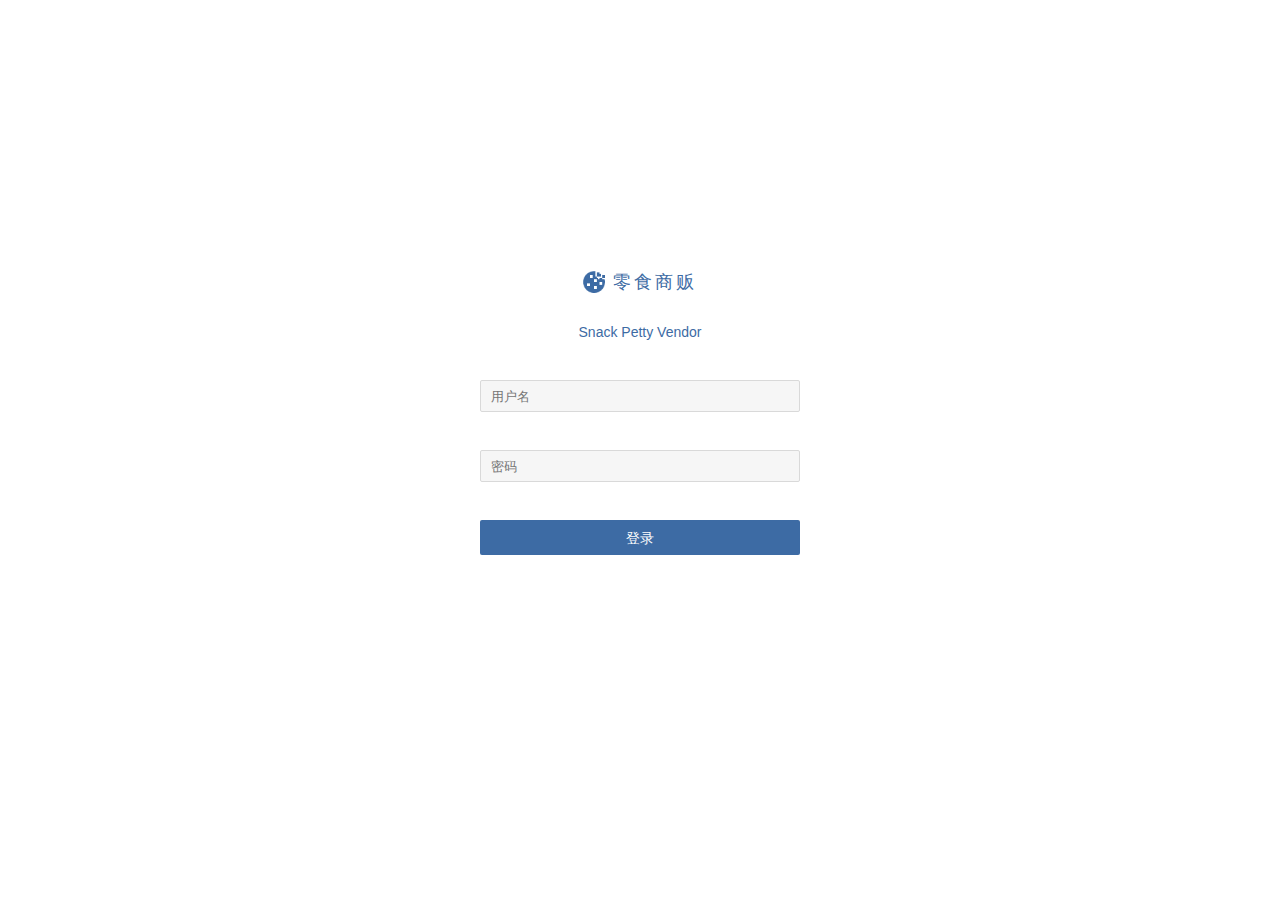
==== public/cms/pages/index.html @ a279054c "[20100209]小程序后端" ====
<!DOCTYPE html>
<html lang="en">
<head>
    <meta charset="UTF-8">
    <title>零食商贩－订单列表</title>
    <link rel="shortcut icon" href="../favicon.ico"/>
    <link href="../css/index/index.css" type="text/css" rel="stylesheet">
    <link href="../css/index/iconfont/iconfont.css" type="text/css" rel="stylesheet">
</head>
<body>
    <div class="banner-wrapper">
        <div class="logo">
            <img src="../imgs/logo.png">
            <div class="logo-word">
                <div>零食商贩</div>
                <div>Snack Petty Vendor</div>
            </div>
        </div>
        <div class="left-box">
            <a class="register" id="login-out" title="退出">退出</a>
        </div>
    </div>
    <div class="desktop-all-box">
        <div class="desktop item-wrapper">
            <div class="desktop-menu">
                <ul>
                    <li class="leftbar-item">
                        <a class="active">
                            <i class="iconfont icon-list"></i>
                            <span>订单列表</span>
                        </a>
                    </li>
                </ul>
            </div>
            <div class="desktop-main">
                <div class="order-box">
                    <table cellspacing="0" ng-show="docArr.length>0">
                        <thead>
                            <tr>
                                <td>订单号</td>
                                <td>商品名称</td>
                                <td>商品总数</td>
                                <td>商品总价格</td>
                                <td>订单状态</td>
                                <td>下单时间</td>
                                <td>操作</td>
                            </tr>
                        </thead>
                        <tbody id="order-table">

                        </tbody>
                    </table>
                    <div class="load-more">点击加载更多</div>
                    <div class="no-more">没有更多订单了</div>
                </div>
            </div>
        </div>
    </div>
    <div class="global-tips">
        <p></p>
    </div>
</body>
<script src="../js/common.js" type="application/javascript"></script>
<script src="../js/jquery-1.8.2.min.js" type="application/javascript"></script>
<script src="../js/index.js" type="application/javascript"></script>
</html>
---- public/cms/css/index/index.css ----
.c {
  cursor: pointer;
}
.nodata {
  font-size: 12px;
  color: #a09e9e;
  text-align: center;
  margin: 5px auto;
}
* {
  /*禁用手机浏览器的用户选择功能 */
  -moz-user-select: none;
  font-family: "Arial", "Microsoft YaHei", "黑体", "宋体", sans-serif;
  -webkit-overflow-scrolling: touch;
}
a,
a:hover,
a:link,
a:hover,
a:active,
a:visited {
  text-decoration: none;
  word-break: break-all;
}
a:focus {
  outline: none;
  -moz-outline: none;
}
input[type="text"],
input[type="password"],
textarea {
  -webkit-appearance: none;
  -webkit-tap-highlight-color: rgba(255, 255, 255, 0);
}
input[type="text"]:focus,
input[type="password"]:focus,
textarea:focus {
  outline: 0;
  border: 1px solid #3667a6;
}
.font-icon {
  display: inline-block;
}
.iconfont {
  color: #3d6ba4;
}
.iconfont.gray {
  color: #a09e9e;
}
.txt-ellipsis {
  text-overflow: ellipsis;
  overflow: hidden;
  white-space: nowrap;
}
ul {
  margin: 0;
  padding: 0;
}
ul li {
  list-style: none;
}
html {
  height: 100%;
}
body {
  margin: 0;
  height: 100%;
}
.main-body-box {
  display: -webkit-box;
  display: -webkit-flex;
  display: -ms-flexbox;
  display: flex;
  -webkit-box-orient: vertical;
  -webkit-box-direction: normal;
  -webkit-flex-direction: column;
      -ms-flex-direction: column;
          flex-direction: column;
  min-height: 100vh;
  padding: 0;
  margin: 0;
}
.main-body-box .root-view {
  display: -webkit-box;
  display: -webkit-flex;
  display: -ms-flexbox;
  display: flex;
  -webkit-box-flex: 1;
  -webkit-flex: 1;
      -ms-flex: 1;
          flex: 1;
}
.main-body-box .root-view.bg {
  background-color: #F0F0F0;
}
.main-body-box .root-view .main-view {
  -webkit-box-flex: 1;
  -webkit-flex: 1;
      -ms-flex: 1;
          flex: 1;
  margin-top: 85px;
  width: 100%;
}
.main-body-box .root-view .main-view > div {
  height: 100%;
}
.main-body-box .root-view .main-view .item-wrapper {
  position: relative;
}
.normal-input {
  height: 28px;
  border: 1px solid #d9d9d9;
  background-color: #f6f6f6;
  text-indent: 8px;
  border-radius: 2px;
  background-clip: padding-box;
}
.normal-input:focus {
  border-color: #3d6ba4;
}
.small-input {
  height: 22px;
  border: 1px solid #d9d9d9;
  background-color: #f6f6f6;
  text-indent: 8px;
  border-radius: 2px;
  background-clip: padding-box;
}
.small-input:focus {
  border-color: #3d6ba4;
}
.normal-textarea {
  min-height: 90px;
  width: 100%;
  border: 1px solid #d9d9d9;
  background-color: #f6f6f6;
  text-indent: 8px;
  border-radius: 2px;
  background-clip: padding-box;
  padding: 5px 10px;
  color: #494949;
}
.normal-textarea:focus {
  border-color: #3d6ba4;
}
.disabled-input {
  height: 28px;
  border: 1px solid #d9d9d9;
  background-color: #d6d6d6;
  color: #999;
  text-indent: 8px;
  border-radius: 2px;
  background-clip: padding-box;
}
.normal-btn {
  background-color: #3d6ba4;
  border: none;
  color: #fff;
  border-radius: 2px;
  background-clip: padding-box;
  outline: none;
  cursor: pointer;
  font-size: 14px;
  line-height: 30px;
  height: 35px;
}
.normal-btn:hover {
  background-color: #19539e;
}
.normal-btn.disabled {
  pointer-events: none;
  background-color: #F6F6F6;
  color: #808080;
}
.normal-btn.disabled-blue {
  pointer-events: none;
  opacity: 0.8;
}
.normal-btn.upload-file-btn {
  width: 70px;
  height: 30px;
}
.full-screen-modal {
  background-color: rgba(0, 0, 0, 0.4);
  position: fixed;
  top: 0;
  left: 0;
  height: 100%;
  width: 100%;
  z-index: 1000;
}
.full-screen-modal .modal-main {
  width: 530px;
  height: 360px;
  position: absolute;
  top: 50%;
  left: 50%;
  margin-top: -170px;
  margin-left: -265px;
  box-shadow: 0 0 2px #212121;
  background-color: #ECF2F7;
  border-radius: 2px;
}
.full-screen-modal .modal-main .modal-header {
  border-radius: 2px;
  height: 45px;
  display: -webkit-box;
  display: -webkit-flex;
  display: -ms-flexbox;
  display: flex;
  -webkit-box-align: center;
  -webkit-align-items: center;
      -ms-flex-align: center;
          align-items: center;
  -webkit-box-pack: justify;
  -webkit-justify-content: space-between;
      -ms-flex-pack: justify;
          justify-content: space-between;
  line-height: 45px;
  background-color: #FFFFFF;
  box-shadow: 0 0 10px 0 rgba(0, 0, 0, 0.3);
}
.full-screen-modal .modal-main .modal-header > div {
  display: -webkit-box;
  display: -webkit-flex;
  display: -ms-flexbox;
  display: flex;
  -webkit-box-align: center;
  -webkit-align-items: center;
      -ms-flex-align: center;
          align-items: center;
}
.full-screen-modal .modal-main .modal-header > div:first-child {
  font-size: 15px;
  color: #a09e9e;
  padding-left: 15px;
}
.full-screen-modal .modal-main .modal-header > div:first-child span {
  font-size: 12px;
  margin-left: 7px;
  color: #555555;
}
.full-screen-modal .modal-main .modal-header > div:last-child {
  padding-right: 15px;
  font-size: 26px;
  color: #a09e9e;
  text-align: right;
  cursor: pointer;
}
.full-screen-modal .modal-main .modal-header > div:last-child span:hover {
  color: #000;
}
.full-screen-modal .modal-main .modal-form-content {
  width: 80%;
  margin: 70px auto;
}
.full-screen-modal .modal-main .modal-form-content .tips {
  margin: 30px auto;
  height: 35px;
  line-height: 35px;
  width: 70%;
  background-color: #AFBCE0;
  color: #4C60BF;
  text-align: center;
  border-radius: 3px;
  background-clip: padding-box;
  font-size: 14px;
}
.full-screen-modal .modal-main .modal-form-content .input-box {
  margin: 50px 0;
  text-align: center;
}
.full-screen-modal .modal-main .modal-form-content .input-box > * {
  display: inline-block;
}
.full-screen-modal .modal-main .modal-form-content .input-box input {
  width: 260px;
  margin-right: -10px;
}
.full-screen-modal .modal-main .modal-form-content .input-box .normal-btn {
  width: 90px;
  height: 32px;
  text-align: center;
}
.upload-file-group {
  display: -webkit-box;
  display: -webkit-flex;
  display: -ms-flexbox;
  display: flex;
  -webkit-box-align: center;
  -webkit-align-items: center;
      -ms-flex-align: center;
          align-items: center;
}
.upload-file-group label {
  color: #a09e9e;
  font-size: 12px;
}
.upload-file-group #uploader-file-input {
  width: 242px;
  margin-right: 10px;
}
.upload-file-group #uploader-file-btn {
  width: 80px;
  position: relative;
  cursor: pointer;
  text-align: center;
  line-height: 33px;
}
.upload-file-group #uploader-file-btn span {
  cursor: pointer;
}
.form-group {
  display: -webkit-box;
  display: -webkit-flex;
  display: -ms-flexbox;
  display: flex;
  width: 100%;
  height: 35px;
  margin: 35px 0;
}
.form-group > div {
  display: -webkit-box;
  display: -webkit-flex;
  display: -ms-flexbox;
  display: flex;
  -webkit-box-align: center;
  -webkit-align-items: center;
      -ms-flex-align: center;
          align-items: center;
}
.form-group .left-filed {
  width: 100px;
  color: #a09e9e;
  font-size: 12px;
  -webkit-box-pack: end;
  -webkit-justify-content: flex-end;
      -ms-flex-pack: end;
          justify-content: flex-end;
  margin-right: 20px;
}
.form-group .right-input {
  position: relative;
  -webkit-box-flex: 1;
  -webkit-flex: 1;
      -ms-flex: 1;
          flex: 1;
}
.form-group .right-input .normal-input,
.form-group .right-input .normal-btn {
  width: 240px;
}
.form-group .right-input .common-error-tips {
  right: 10px;
  top: 2px;
}
.error-tips {
  color: #E97F3C;
  font-size: 12px;
}
.global-loading {
  position: fixed;
  z-index: 1000;
  top: 50%;
  left: 50%;
  height: 50px;
  width: 90px;
  margin-top: -35px;
  margin-left: -45px;
  text-align: center;
  padding-top: 20px;
  background-color: rgba(0, 0, 0, 0.35);
  border-radius: 4px;
  border: 1px solid #ccc;
  display: none;
}
.global-loading.active {
  display: block;
}
.global-tips {
  position: fixed;
  z-index: 1000;
  top: 50%;
  left: 50%;
  min-height: 25px;
  width: 130px;
  padding: 5px;
  margin-top: -12.5px;
  margin-left: -65px;
  text-align: center;
  background-color: rgba(0, 0, 0, 0.8);
  border-radius: 4px;
  border: 1px solid #ccc;
  display: none;
}
.global-tips p {
  color: #fff;
  font-size: 12px;
}
/**加载等待**/
.loading-circle {
  background-image: url("http://7xqnxu.com1.z0.glb.clouddn.com/loading.svg");
  height: 2em;
  width: 2em;
  display: inline-block;
}
.loading-circle.active {
  animation: aloading 0.8s steps(6, end) 0s infinite;
  -moz-animation: aloading 0.8s steps(6, end) 0s infinite;
  -webkit-animation: aloading 0.8s steps(6, end) 0s infinite;
  -o-animation: aloading 0.8s steps(6, end) 0s infinite;
}
@-webkit-keyframes aloading {
  to {
    -webkit-transform: rotate(360deg);
  }
}
.header {
  position: fixed;
  height: 65px;
  width: 100%;
  z-index: 1000;
}
.hidden-form {
  position: absolute;
  opacity: 0;
  left: 0;
  top: 0;
  right: 0;
  bottom: 0;
}
.hidden-form * {
  display: block;
  height: 100%;
  width: 100%;
  cursor: pointer;
}
.banner-wrapper {
  position: absolute;
  background-color: #fff;
  box-shadow: 0 0 10px rgba(0, 0, 0, 0.5);
  display: -webkit-box;
  display: -webkit-flex;
  display: -ms-flexbox;
  display: flex;
  height: 65px;
  width: 100%;
  -webkit-box-pack: justify;
  -webkit-justify-content: space-between;
      -ms-flex-pack: justify;
          justify-content: space-between;
  -webkit-box-align: center;
  -webkit-align-items: center;
      -ms-flex-align: center;
          align-items: center;
}
.banner-wrapper .logo {
  padding-left: 120px;
  display: -webkit-box;
  display: -webkit-flex;
  display: -ms-flexbox;
  display: flex;
  -webkit-box-align: center;
  -webkit-align-items: center;
      -ms-flex-align: center;
          align-items: center;
}
.banner-wrapper .logo img {
  width: 32px;
  height: 32px;
}
.banner-wrapper .logo .logo-img {
  position: absolute;
  top: 20px;
  background-position: -206px -83px;
}
.banner-wrapper .logo .logo-word {
  margin-left: 12px;
}
.banner-wrapper .logo .logo-word div:first-child {
  color: #3d6ba4;
  font-size: 16px;
}
.banner-wrapper .logo .logo-word div:last-child {
  color: #a09e9e;
  font-size: 12px;
  padding-top: 5px;
}
.banner-wrapper .left-box {
  display: -webkit-box;
  display: -webkit-flex;
  display: -ms-flexbox;
  display: flex;
  -webkit-box-align: center;
  -webkit-align-items: center;
      -ms-flex-align: center;
          align-items: center;
  margin-right: 25px;
}
.banner-wrapper .left-box .register {
  color: #3d6ba4;
  cursor: pointer;
  font-size: 14px;
}
.banner-wrapper .left-box .banner-items-container {
  display: -webkit-box;
  display: -webkit-flex;
  display: -ms-flexbox;
  display: flex;
  -webkit-box-orient: horizontal;
  -webkit-box-direction: normal;
  -webkit-flex-direction: row;
      -ms-flex-direction: row;
          flex-direction: row;
  -webkit-box-align: center;
  -webkit-align-items: center;
      -ms-flex-align: center;
          align-items: center;
}
.banner-wrapper .left-box .banner-items-container li {
  padding: 0 12px 0 15px;
  text-align: center;
  border-right: 1px solid #ccc;
}
.banner-wrapper .left-box .banner-items-container li > span,
.banner-wrapper .left-box .banner-items-container li a {
  cursor: pointer;
}
.banner-wrapper .left-box .banner-items-container li > span i,
.banner-wrapper .left-box .banner-items-container li a i {
  color: #3d6ba4;
}
.banner-wrapper .left-box .banner-items-container li > span span,
.banner-wrapper .left-box .banner-items-container li a span {
  margin-right: 10px;
  color: #555555;
  font-size: 13px;
}
.banner-wrapper .left-box .banner-items-container li > span span:hover,
.banner-wrapper .left-box .banner-items-container li a span:hover {
  color: #3d6ba4;
}
.banner-wrapper .left-box .banner-items-container li:last-child {
  border-right: none;
}
.banner-wrapper .left-box .normal-input {
  width: 250px;
  margin-right: 10px;
}
.desktop-all-box {
  height: 100%;
  padding-top: 67px;
  box-sizing: border-box;
}
.desktop {
  position: relative;
  height: 100%;
  margin: 0 20px;
  display: -webkit-box;
  display: -webkit-flex;
  display: -ms-flexbox;
  display: flex;
  padding-top: 10px;
}
.desktop .desktop-menu {
  -webkit-box-flex: 0;
  -webkit-flex: 0 1 180px;
      -ms-flex: 0 1 180px;
          flex: 0 1 180px;
  min-width: 90px;
  border-right: 1px solid #ccc;
  padding-top: 30px;
}
.desktop .desktop-menu ul li {
  width: auto;
  height: 35px;
  margin-bottom: 10px;
  line-height: 35px;
  color: #a09e9e;
  font-size: 13px;
  text-align: center;
  cursor: pointer;
}
.desktop .desktop-menu ul li a {
  display: inline-block;
  width: 100%;
  vertical-align: top;
}
.desktop .desktop-menu ul li a span {
  color: #555555;
}
.desktop .desktop-menu ul li a i {
  color: #a09e9e;
  margin-right: 10px;
}
.desktop .desktop-menu ul li a:hover span,
.desktop .desktop-menu ul li a.active span {
  color: #333333;
}
.desktop .desktop-menu ul li a:hover i,
.desktop .desktop-menu ul li a.active i {
  color: #3d6ba4;
}
.desktop .desktop-main {
  -webkit-box-flex: 1;
  -webkit-flex: 1;
      -ms-flex: 1;
          flex: 1;
  padding-left: 45px;
  padding-bottom: 320px;
}
.desktop .order-box {
  height: 100%;
  margin: 0;
}
.desktop .order-box table {
  width: 100%;
  min-width: 390px;
}
.desktop .order-box table thead tr {
  height: 50px;
  line-height: 50px;
}
.desktop .order-box table thead tr td {
  border-bottom: 2px solid #3d6ba4;
  border-collapse: collapse;
  margin: 0;
  color: #212121;
  font-size: 12px;
  font-weight: bold;
  text-align: left;
}
.desktop .order-box table tbody tr {
  height: 40px;
  line-height: 40px;
  font-size: 12px;
  color: #555555;
}
.desktop .order-box table tbody tr:nth-child(2n) {
  background-color: rgba(85, 85, 85, 0.1);
}
.desktop .order-box table td {
  text-align: left;
  padding-left: 4px;
}
.desktop .order-box table td > div {
  text-overflow: ellipsis;
  overflow: hidden;
  display: -webkit-box;
  -webkit-box-orient: vertical;
  -webkit-line-clamp: 1;
}
.desktop .order-box table td .order-status-txt {
  padding: 4px 8px;
  border-radius: 2px;
  color: white;
  background-color: #333333;
}
.desktop .order-box table td .order-status-txt.unpay {
  background-color: #B42F2D;
}
.desktop .order-box table td .order-status-txt.payed {
  background-color: #AB956D;
}
.desktop .order-box table td .order-status-txt.done {
  background-color: #57AB53;
}
.desktop .order-box table td .order-btn {
  padding: 4px 15px;
  border-radius: 2px;
  color: white;
  background-color: #333333;
  box-shadow: 0 0 2px rgba(0, 0, 0, 0.8);
  cursor: pointer;
}
.desktop .order-box table td .order-btn.done {
  background-color: #57AB53;
}
.desktop .order-box table td .order-btn.unstock {
  background-color: #B42F2D;
}
.desktop .order-box table td .order-btn:hover {
  box-shadow: 0 0 6px #000000;
}
.desktop .order-box .load-more,
.desktop .order-box .no-more {
  width: 100px;
  margin: 30px auto;
  font-size: 12px;
  text-align: center;
}
.desktop .order-box .load-more {
  padding: 5px 0;
  cursor: pointer;
  background-color: #777;
  border-radius: 5px;
  color: #fff;
}
.desktop .order-box .load-more:hover {
  background-color: #555;
}
.desktop .order-box .no-more {
  display: none;
  color: #999;
}
---- public/cms/css/index/iconfont/iconfont.css ----
@font-face {font-family: "iconfont";
  src: url('iconfont.eot?t=1489682944040'); /* IE9*/
  src: url('iconfont.eot?t=1489682944040#iefix') format('embedded-opentype'), /* IE6-IE8 */
  url('iconfont.woff?t=1489682944040') format('woff'), /* chrome, firefox */
  url('iconfont.ttf?t=1489682944040') format('truetype'), /* chrome, firefox, opera, Safari, Android, iOS 4.2+*/
  url('iconfont.svg?t=1489682944040#iconfont') format('svg'); /* iOS 4.1- */
}

.iconfont {
  font-family:"iconfont" !important;
  font-size:16px;
  font-style:normal;
  -webkit-font-smoothing: antialiased;
  -moz-osx-font-smoothing: grayscale;
}

.icon-cart1:before { content: "\e685"; }

.icon-list:before { content: "\e62b"; }

.icon-home:before { content: "\e60d"; }

.icon-icon1460357627337:before { content: "\e609"; }

.icon-my:before { content: "\e606"; }

.icon-fenlei:before { content: "\e617"; }

.icon-circle:before { content: "\e61b"; }

.icon-user:before { content: "\e779"; }

.icon-arrow-copy-copy:before { content: "\e68e"; }

.icon-mobile:before { content: "\e7d1"; }

.icon-ok:before { content: "\e7f0"; }

.icon-Food-12:before { content: "\e6d1"; }

.icon-Ok:before { content: "\e608"; }

.icon-arrow:before { content: "\e601"; }

.icon-cart:before { content: "\e610"; }

.icon-error3:before { content: "\e64a"; }
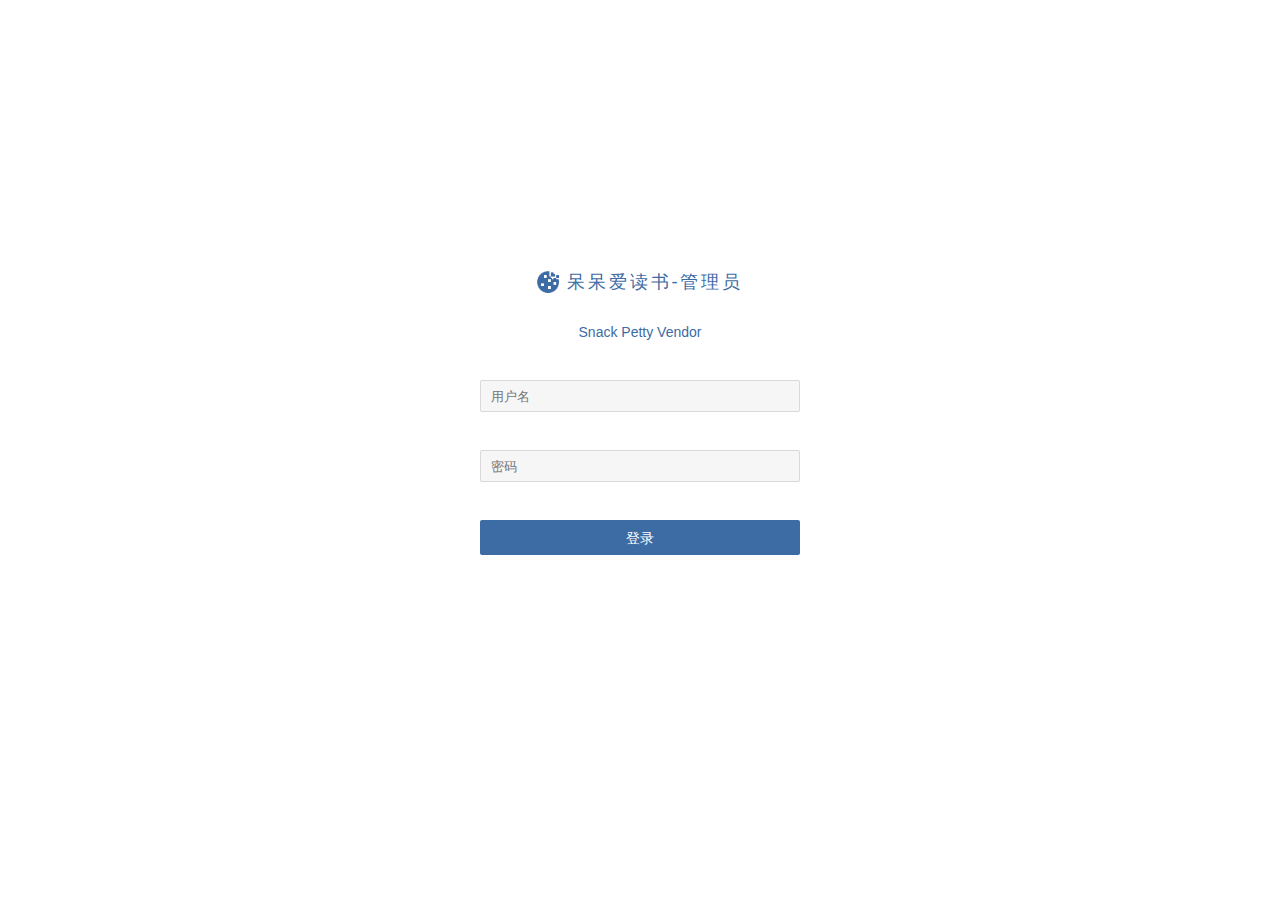
==== commit ab94ba9b: "[20190329]完善商城" ====
--- a/public/cms/pages/index.html
+++ b/public/cms/pages/index.html
@@ -2,37 +2,20 @@
 <html lang="en">
 <head>
     <meta charset="UTF-8">
-    <title>零食商贩－订单列表</title>
+    <title>呆呆爱读书－订单列表</title>
     <link rel="shortcut icon" href="../favicon.ico"/>
     <link href="../css/index/index.css" type="text/css" rel="stylesheet">
     <link href="../css/index/iconfont/iconfont.css" type="text/css" rel="stylesheet">
 </head>
 <body>
-    <div class="banner-wrapper">
-        <div class="logo">
-            <img src="../imgs/logo.png">
-            <div class="logo-word">
-                <div>零食商贩</div>
-                <div>Snack Petty Vendor</div>
-            </div>
-        </div>
-        <div class="left-box">
-            <a class="register" id="login-out" title="退出">退出</a>
-        </div>
-    </div>
     <div class="desktop-all-box">
         <div class="desktop item-wrapper">
-            <div class="desktop-menu">
-                <ul>
-                    <li class="leftbar-item">
-                        <a class="active">
-                            <i class="iconfont icon-list"></i>
-                            <span>订单列表</span>
-                        </a>
-                    </li>
-                </ul>
-            </div>
             <div class="desktop-main">
+                <div class="sidebar-module sidebar-module-inset">
+                    <h4>订单搜索：</h4>
+                    <input type="text" name="order" id="edtSearch" size="12" />
+                    <input type="submit" value="提交" id="btnPost">
+                </div>
                 <div class="order-box">
                     <table cellspacing="0" ng-show="docArr.length>0">
                         <thead>
--- a/public/cms/css/index/index.css
+++ b/public/cms/css/index/index.css
@@ -555,7 +555,7 @@
 .desktop {
   position: relative;
   height: 100%;
-  margin: 0 20px;
+  /*margin: 0 20px;*/
   display: -webkit-box;
   display: -webkit-flex;
   display: -ms-flexbox;
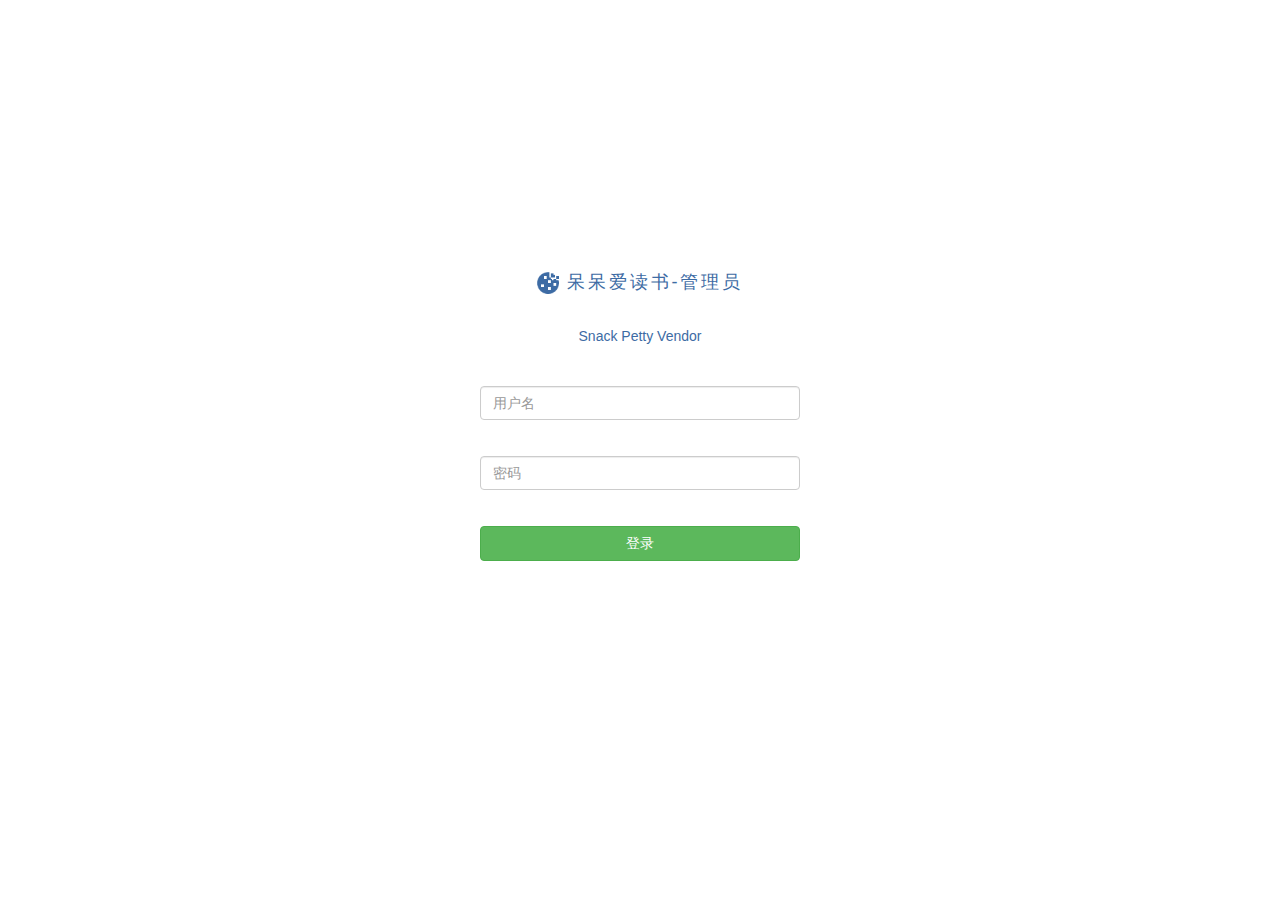
==== commit 82e02a24: "[20190330]图书商城样式改动" ====
--- a/public/cms/pages/index.html
+++ b/public/cms/pages/index.html
@@ -3,6 +3,7 @@
 <head>
     <meta charset="UTF-8">
     <title>呆呆爱读书－订单列表</title>
+    <link href="../css/bootstrap.min.css"  rel="stylesheet">
     <link rel="shortcut icon" href="../favicon.ico"/>
     <link href="../css/index/index.css" type="text/css" rel="stylesheet">
     <link href="../css/index/iconfont/iconfont.css" type="text/css" rel="stylesheet">
@@ -13,8 +14,8 @@
             <div class="desktop-main">
                 <div class="sidebar-module sidebar-module-inset">
                     <h4>订单搜索：</h4>
-                    <input type="text" name="order" id="edtSearch" size="12" />
-                    <input type="submit" value="提交" id="btnPost">
+                    <input type="text" name="order" id="edtSearch" size="12" class="input-sm" />
+                    <button type="submit" class="btn btn-sm btn-primary"  id="btnPost">查询</button>
                 </div>
                 <div class="order-box">
                     <table cellspacing="0" ng-show="docArr.length>0">
@@ -44,6 +45,6 @@
     </div>
 </body>
 <script src="../js/common.js" type="application/javascript"></script>
-<script src="../js/jquery-1.8.2.min.js" type="application/javascript"></script>
+<script src="../js/jquery-2.2.3.min.js" type="application/javascript"></script>
 <script src="../js/index.js" type="application/javascript"></script>
 </html>--- a/public/cms/css/index/index.css
+++ b/public/cms/css/index/index.css
@@ -455,7 +455,7 @@
           align-items: center;
 }
 .banner-wrapper .logo {
-  padding-left: 120px;
+  padding-left: 50px;
   display: -webkit-box;
   display: -webkit-flex;
   display: -ms-flexbox;
@@ -549,7 +549,7 @@
 }
 .desktop-all-box {
   height: 100%;
-  padding-top: 67px;
+  padding-top: 60px;
   box-sizing: border-box;
 }
 .desktop {
@@ -569,7 +569,6 @@
           flex: 0 1 180px;
   min-width: 90px;
   border-right: 1px solid #ccc;
-  padding-top: 30px;
 }
 .desktop .desktop-menu ul li {
   width: auto;
@@ -608,6 +607,7 @@
           flex: 1;
   padding-left: 45px;
   padding-bottom: 320px;
+  margin-top: -60px;
 }
 .desktop .order-box {
   height: 100%;
